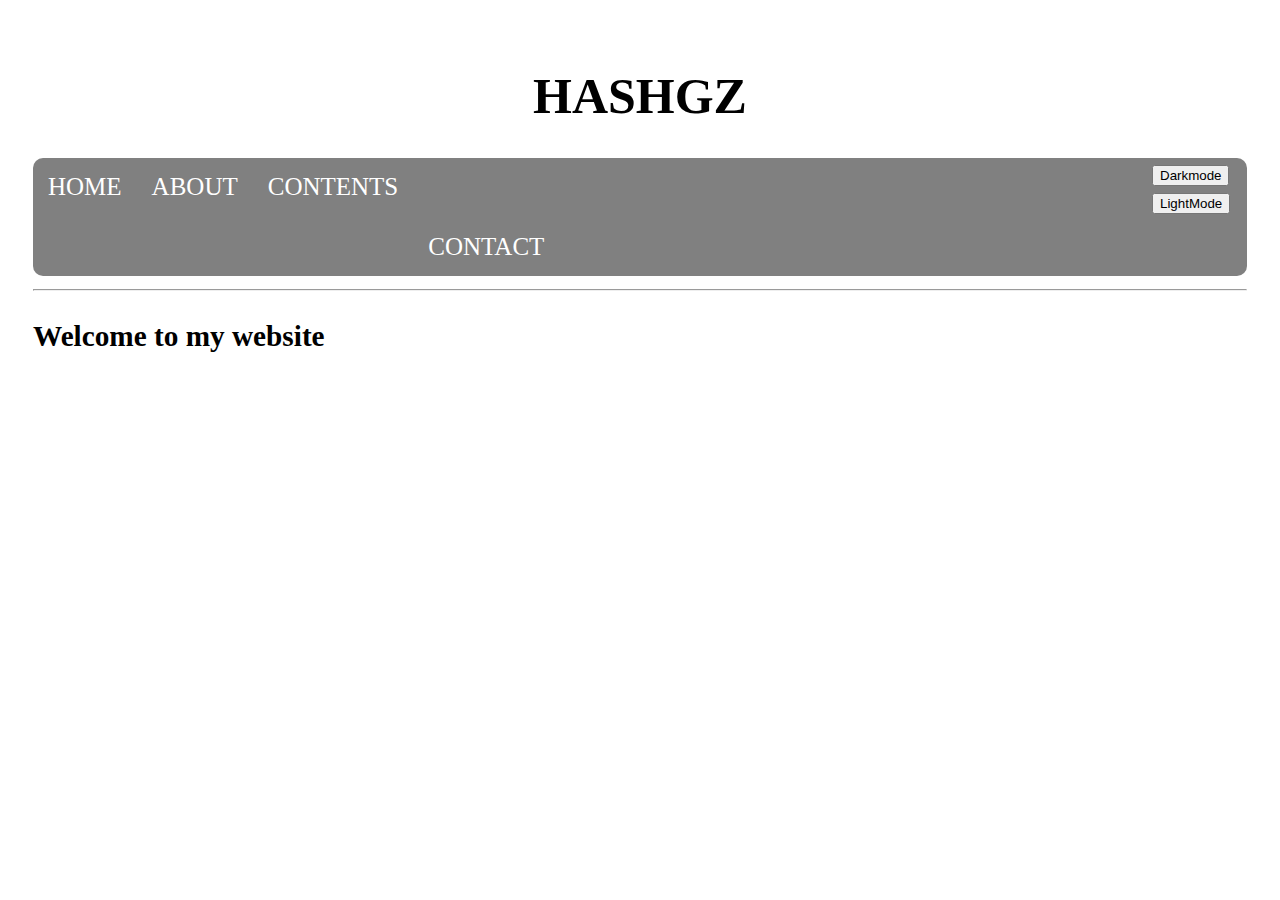
==== index.html @ 2b44ccf1 "Update index.html" ====
<!DOCTYPE html>
<html lang="en">
<head>
    <link rel="stylesheet" href="design.css">
    <script src="javascript.js"></script>
    <meta charset="UTF-8">
    <meta name="viewport" content="width=device-width, initial-scale=1.0">
    <title>HASHGZ</title>
</head>
<body>
    <h1>HASHGZ </h1>
    <div class="dark"><button onclick="darkMode()">Darkmode</button>
    <button onclick="lightMode()">LightMode</button>
    </div>
    <nav class="navbar">
        <ul>
            <li><a href="">HOME</a></li>
            <li><a href="">ABOUT</a></li>
            <li><a href="content.html">CONTENTS</li>
            <li><a href="">CONTACT</a></li>
        </ul>
    </nav>
    <hr>
    <main>
        <h3>Welcome to my website</h3>
    </main>
    <h6><p id="DarkModetext"></p></h6>

</body>
</html>
---- design.css ----
body{
    padding: 25px;
    background-color: white;
    color: black;
    font-size: 25px;
}
.dark-mode{
    background-color: black;
    color: rgb(104, 104, 104);
}
.light-mode{
    background-color: white;
    color: black;
}
h1{
    text-align: center;
}
.navbar ul{
    list-style-type: none ;
    background-color: gray;
    border-radius: 10px;
    text-align: center;
    padding: 0px;
    margin: 0px;
    overflow: hidden;
}
.navbar a{
    color: white;
    text-decoration: none;
    padding: 15px;
    display: block;
    text-align: center;
}
.navbar a:hover{
    background-color: black;
}
.navbar li{
    float: left;
}
main{
    padding-top: 0px;
}
.dark{
    margin: 0;
    position: absolute;
    left: 90%;
}
.button:hover{
    background-color: black;
}
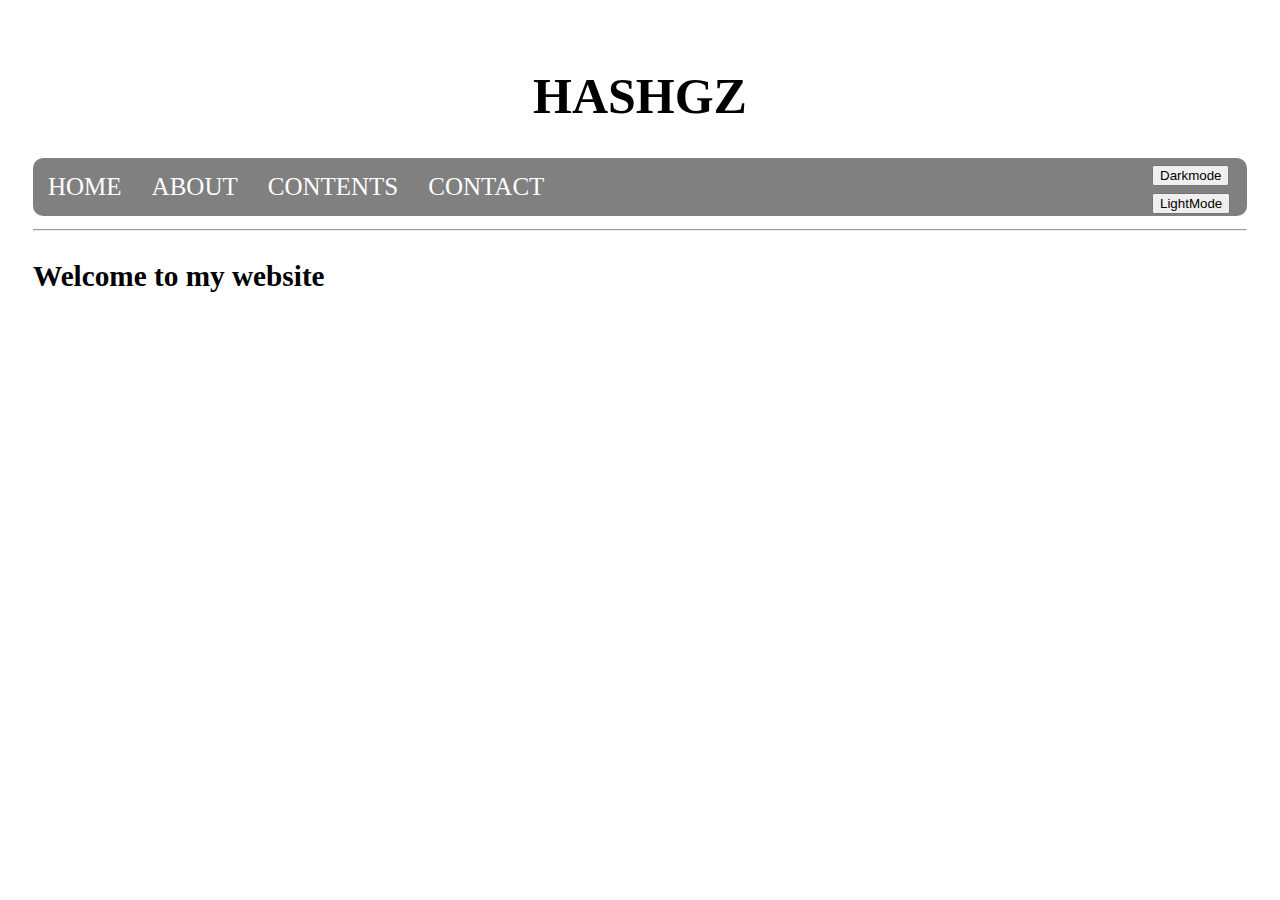
==== commit 89074ec3: "Update index.html" ====
--- a/index.html
+++ b/index.html
@@ -16,7 +16,7 @@
         <ul>
             <li><a href="">HOME</a></li>
             <li><a href="">ABOUT</a></li>
-            <li><a href="content.html">CONTENTS</li>
+            <li><a href="content.html">CONTENTS</a></li>
             <li><a href="">CONTACT</a></li>
         </ul>
     </nav>
